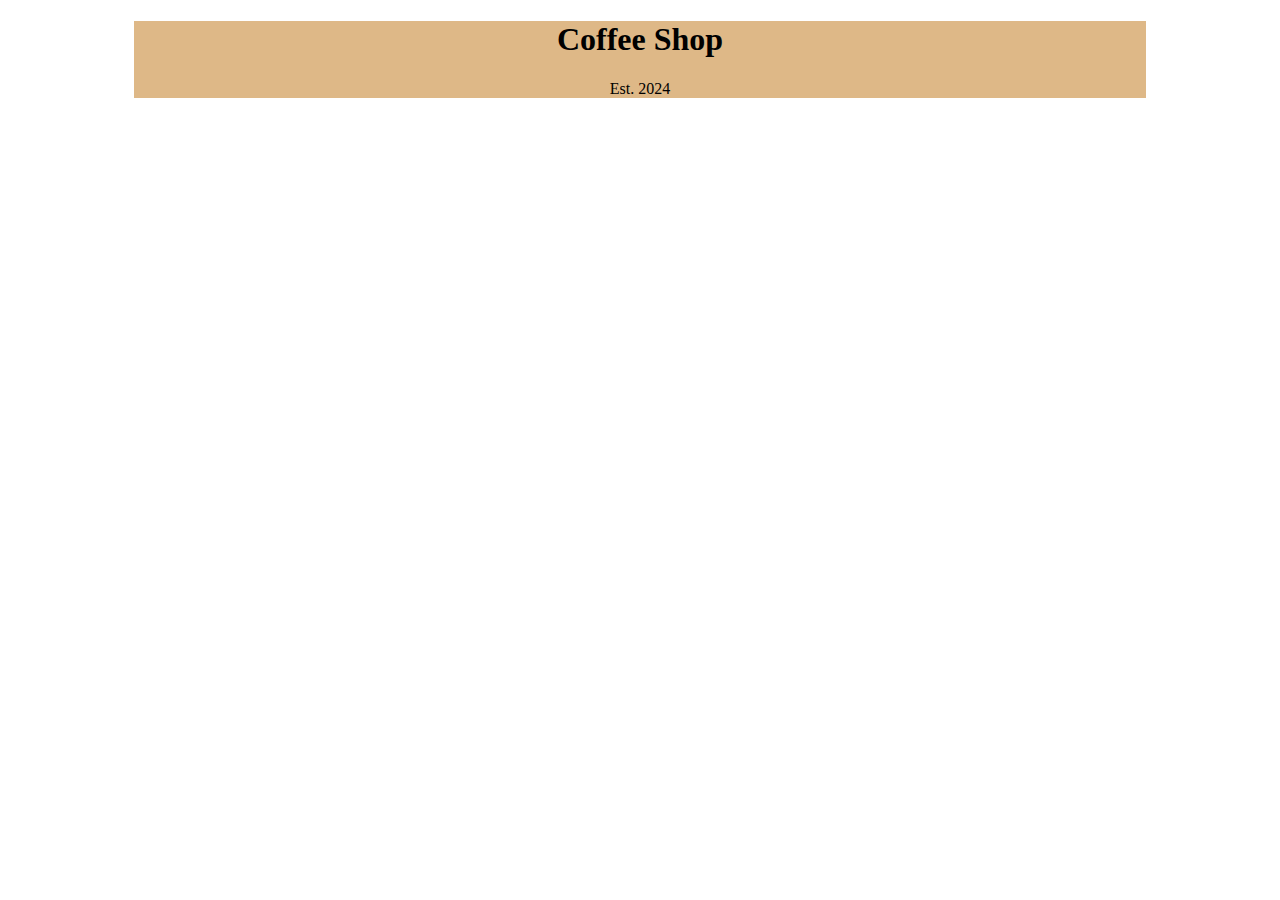
==== cssPractice/index.html @ 050606ec "still in practice" ====
<!DOCTYPE html>
<html lang="en">
<head>
    <meta charset="UTF-8">
    <meta name="viewport" content="width=device-width, initial-scale=1.0">
    <title>Coffee Shop</title>
    <link rel="stylesheet" href="styles.css">
</head>
<body>
    <div class="firstDiv">
        <main>
            <h1>Coffee Shop</h1>
            <p>Est. 2024</p>
        </main>
    </div>
</body>
</html>
---- cssPractice/styles.css ----
.firstDiv {
    width: 80%;
    margin: auto;
    text-align: center;
    background-color: burlywood;
}
body {
    background-image: url(https://i.pinimg.com/originals/98/bd/4f/98bd4fe705c8d9141c848ed5c2eb3e06.jpg);
}
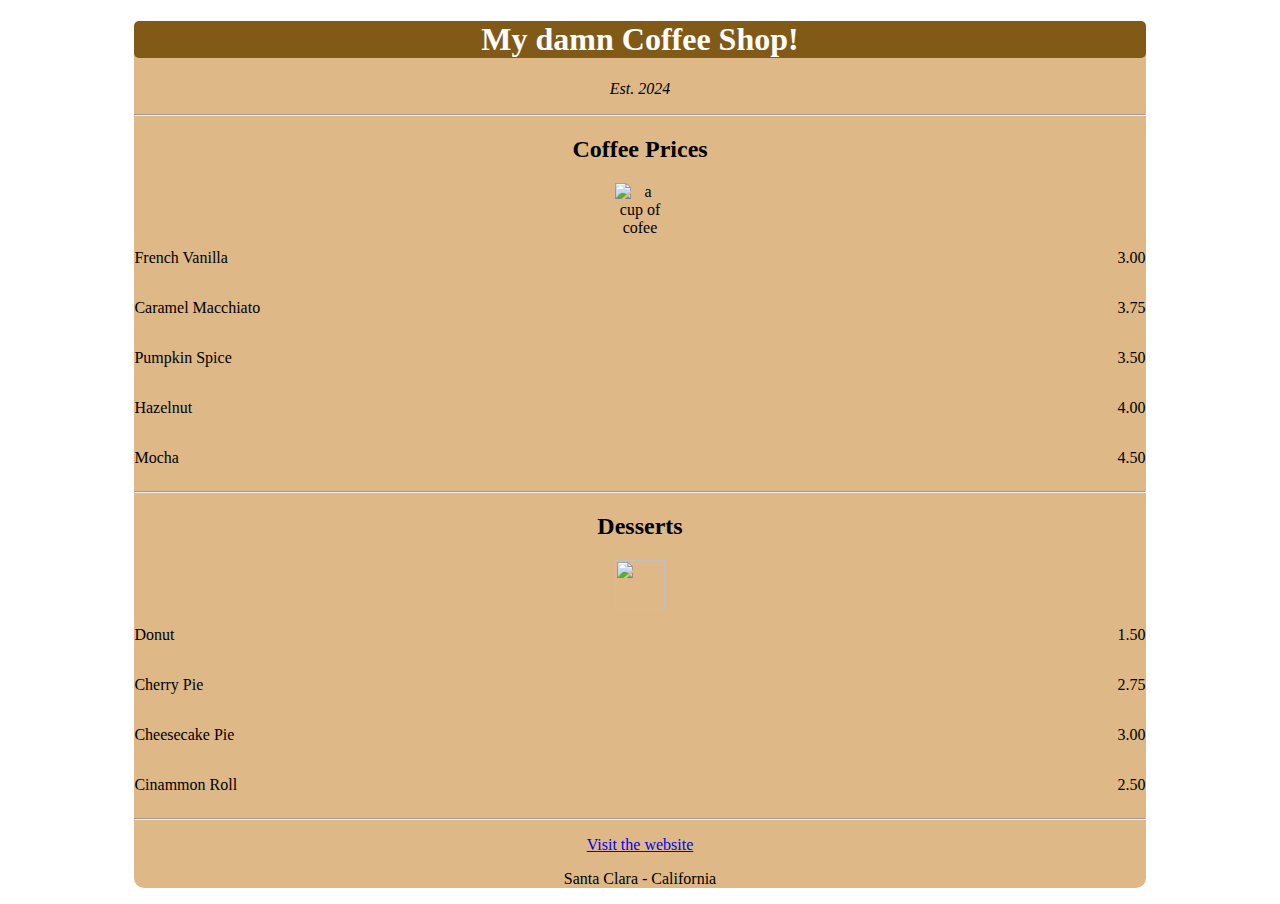
==== commit c2ca7972: "a few more things!" ====
--- a/cssPractice/index.html
+++ b/cssPractice/index.html
@@ -9,9 +9,51 @@
 <body>
     <div class="firstDiv">
         <main>
-            <h1>Coffee Shop</h1>
-            <p>Est. 2024</p>
+            <h1>My damn Coffee Shop!</h1>
+            <p class="address">Est. 2024</p>
+            <hr class="divider">
+            <section>
+                <h2>Coffee Prices</h2>
+                <img src="https://www.centropsicologicoparquesol.es/wp-content/uploads/2020/09/cafe-400x400.png" alt="a cup of cofee">
+                <article class="item">
+                    <p class="flavor">French Vanilla</p><p class="price">3.00</p>
+                </article>
+                <article class="item">
+                    <p class="flavor">Caramel Macchiato</p><p class="price">3.75</p>
+                </article>
+                <article class="item">
+                    <p class="flavor">Pumpkin Spice</p><p class="price">3.50</p>
+                </article>
+                <article class="item">
+                    <p class="flavor">Hazelnut</p><p class="price">4.00</p>
+                </article>
+                <article class="item">
+                    <p class="flavor">Mocha</p><p class="price">4.50</p>
+                </article>
+            </section>
+            <hr class="divider">
+            <section>
+                <h2>Desserts</h2>
+                <img src="https://img.freepik.com/iconos-gratis/pastel_318-387846.jpg">
+                <article class="item">
+                    <p class="flavor">Donut</p><p class="price">1.50</p>
+                </article>
+                <article class="item">
+                    <p class="flavor">Cherry Pie</p><p class="price">2.75</p>
+                </article>
+                <article class="item">
+                    <p class="flavor">Cheesecake Pie</p><p class="price">3.00</p>
+                </article>
+                <article class="item">
+                    <p class="flavor">Cinammon Roll</p><p class="price">2.50</p>
+                </article>
+            </section>
         </main>
+        <hr>
+        <footer>
+            <a href="https://chatgpt.com/"><p>Visit the website</p></a>
+            <p>Santa Clara - California</p>
+        </footer>
     </div>
 </body>
 </html>--- a/cssPractice/styles.css
+++ b/cssPractice/styles.css
@@ -3,7 +3,38 @@
     margin: auto;
     text-align: center;
     background-color: burlywood;
+    border-radius: 10px;
 }
 body {
     background-image: url(https://i.pinimg.com/originals/98/bd/4f/98bd4fe705c8d9141c848ed5c2eb3e06.jpg);
+}
+.flavor {
+    text-align: left;
+    width: 75%;
+    
+}
+.price {
+    text-align: right;
+    width: 25%;
+   
+}
+.item p{
+    display: inline-block;
+    
+}
+h1 {
+    background-color: rgb(130, 90, 24);
+    color: white;
+    border-radius: 5px;
+}
+
+.address {
+    font-style: italic;
+}
+img {
+    display: block;
+    width: 50px;
+    height: 50px;
+    margin-left: auto;
+    margin-right: auto;
 }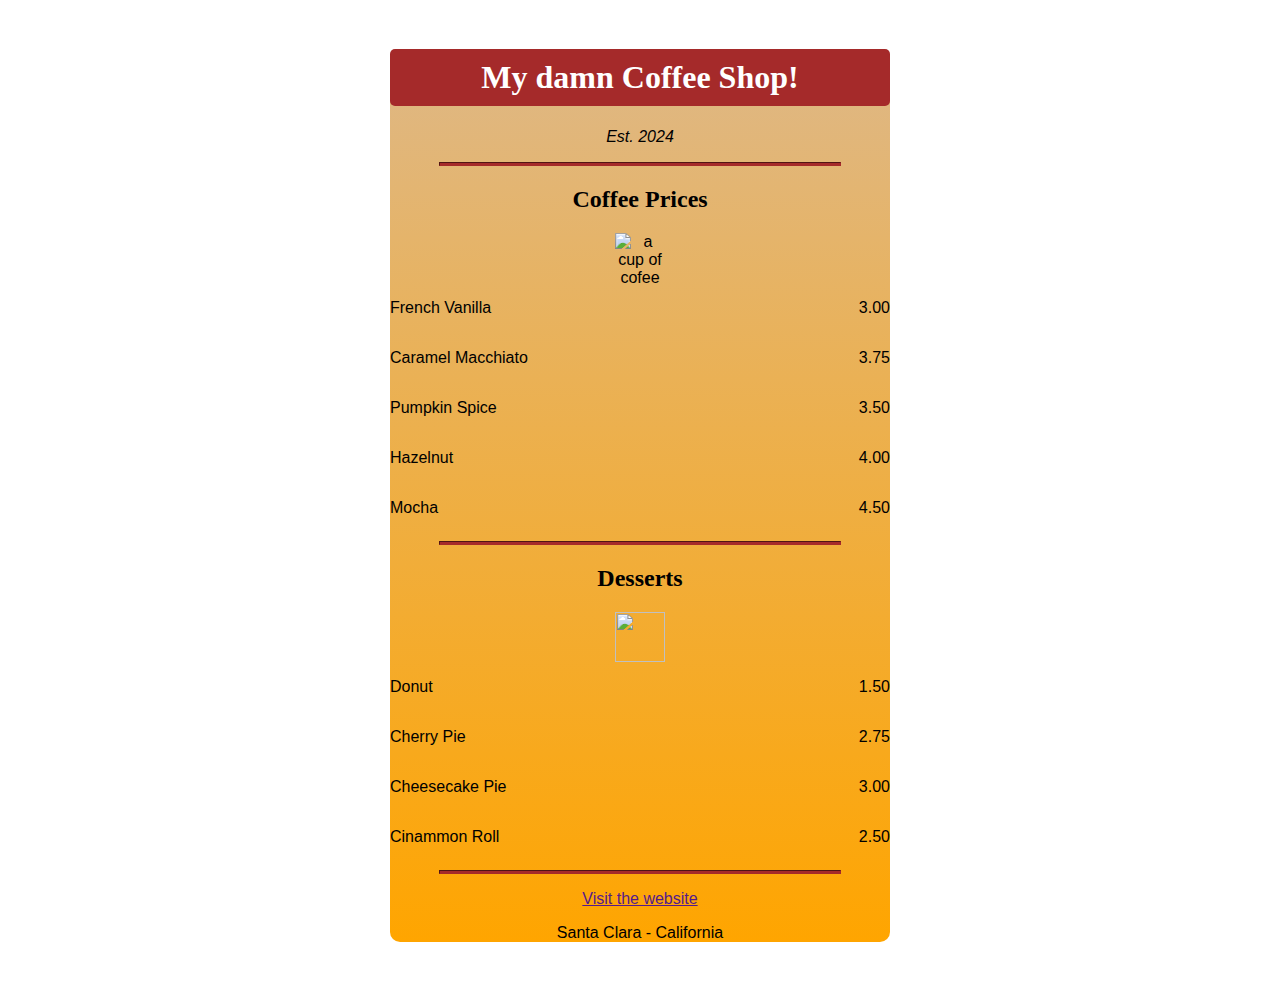
==== commit 77b8c372: "keep moving" ====
--- a/cssPractice/index.html
+++ b/cssPractice/index.html
@@ -49,9 +49,9 @@
                 </article>
             </section>
         </main>
-        <hr>
+        <hr class="divider">
         <footer>
-            <a href="https://chatgpt.com/"><p>Visit the website</p></a>
+            <a href=""><p>Visit the website</p></a>
             <p>Santa Clara - California</p>
         </footer>
     </div>
--- a/cssPractice/styles.css
+++ b/cssPractice/styles.css
@@ -2,11 +2,15 @@
     width: 80%;
     margin: auto;
     text-align: center;
-    background-color: burlywood;
+    max-width: 500px; /*this property is used when the user sceen is too wide, and the view is getting wider, so you set the maximun width for it :)*/
+    background-image: linear-gradient(to bottom, burlywood, orange);
+    
     border-radius: 10px;
 }
 body {
     background-image: url(https://i.pinimg.com/originals/98/bd/4f/98bd4fe705c8d9141c848ed5c2eb3e06.jpg);
+    padding: 20px;
+    font-family: sans-serif;
 }
 .flavor {
     text-align: left;
@@ -23,9 +27,15 @@
     
 }
 h1 {
-    background-color: rgb(130, 90, 24);
+    background-color: brown;
     color: white;
     border-radius: 5px;
+    padding: 10px;
+    font-family: Georgia;
+}
+
+h2{
+    font-family: Georgia;
 }
 
 .address {
@@ -37,4 +47,16 @@
     height: 50px;
     margin-left: auto;
     margin-right: auto;
-}+}
+
+.divider {
+    height: 2px;
+    border-color: brown;
+    background-color: brown;
+    width: 80%;
+    
+}
+
+a:hover{
+    color: brown;
+}
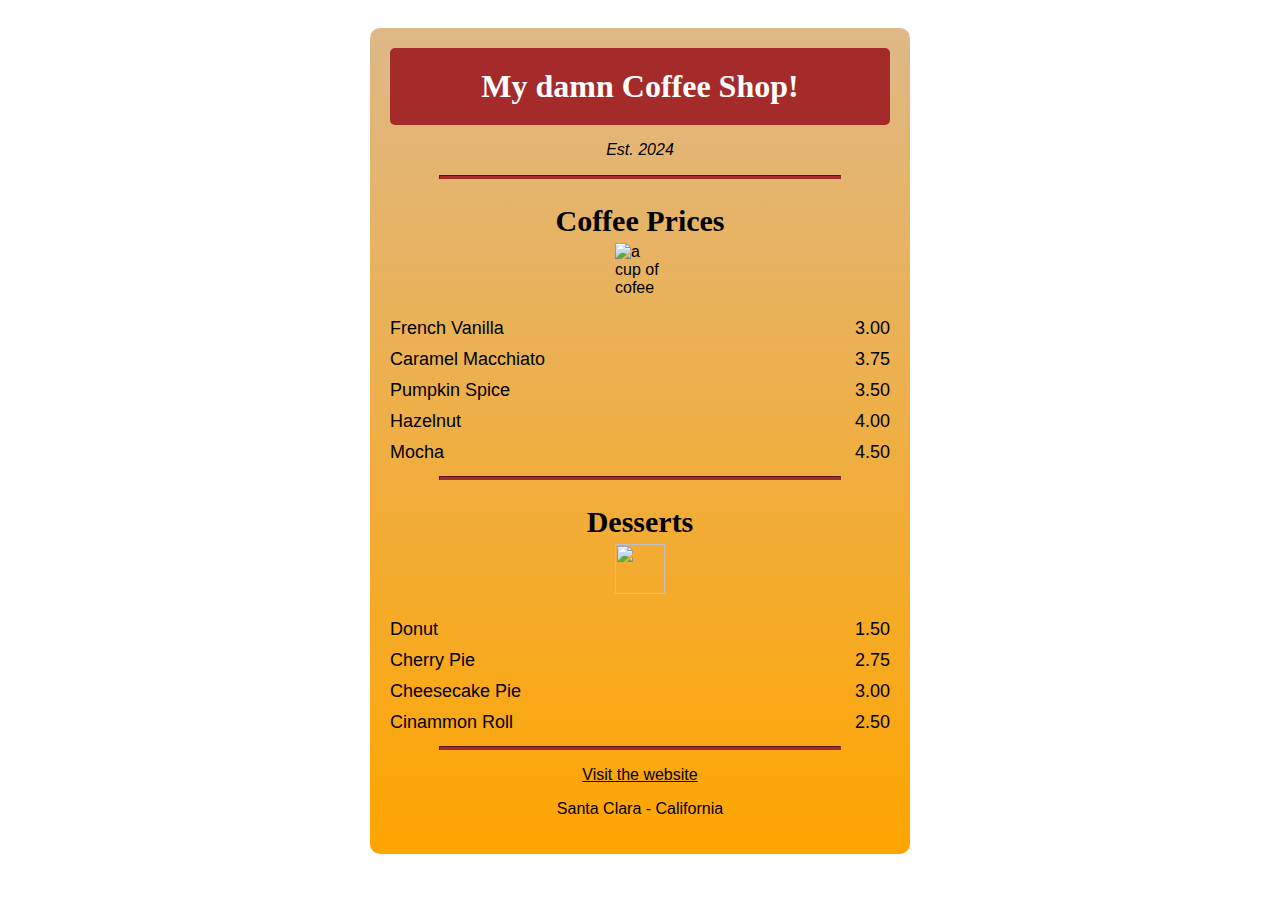
==== commit 6d264e67: "style changes" ====
--- a/cssPractice/index.html
+++ b/cssPractice/index.html
@@ -36,22 +36,22 @@
                 <h2>Desserts</h2>
                 <img src="https://img.freepik.com/iconos-gratis/pastel_318-387846.jpg">
                 <article class="item">
-                    <p class="flavor">Donut</p><p class="price">1.50</p>
+                    <p class="dessert">Donut</p><p class="price">1.50</p>
                 </article>
                 <article class="item">
-                    <p class="flavor">Cherry Pie</p><p class="price">2.75</p>
+                    <p class="dessert">Cherry Pie</p><p class="price">2.75</p>
                 </article>
                 <article class="item">
-                    <p class="flavor">Cheesecake Pie</p><p class="price">3.00</p>
+                    <p class="dessert">Cheesecake Pie</p><p class="price">3.00</p>
                 </article>
                 <article class="item">
-                    <p class="flavor">Cinammon Roll</p><p class="price">2.50</p>
+                    <p class="dessert">Cinammon Roll</p><p class="price">2.50</p>
                 </article>
             </section>
         </main>
         <hr class="divider">
         <footer>
-            <a href=""><p>Visit the website</p></a>
+            <a href="https://www.instagram.com/"><p>Visit the website</p></a>
             <p>Santa Clara - California</p>
         </footer>
     </div>
--- a/cssPractice/styles.css
+++ b/cssPractice/styles.css
@@ -1,18 +1,68 @@
-.firstDiv {
-    width: 80%;
-    margin: auto;
-    text-align: center;
-    max-width: 500px; /*this property is used when the user sceen is too wide, and the view is getting wider, so you set the maximun width for it :)*/
-    background-image: linear-gradient(to bottom, burlywood, orange);
-    
-    border-radius: 10px;
-}
 body {
     background-image: url(https://i.pinimg.com/originals/98/bd/4f/98bd4fe705c8d9141c848ed5c2eb3e06.jpg);
     padding: 20px;
     font-family: sans-serif;
 }
-.flavor {
+
+h1 {
+    background-color: brown;
+    color: white;
+    border-radius: 5px;
+    font-family: Georgia;
+    margin-top: 0;
+    margin-bottom: 15px;
+    padding: 20px;
+}
+
+h2{
+    font-family: Georgia;
+    font-size: 30px;
+}
+
+.address {
+    font-style: italic;
+}
+
+h1, h2, p {
+    text-align: center;
+}
+
+.firstDiv {
+    width: 80%;
+    background-image: linear-gradient(to bottom, burlywood, orange);
+    margin-left: auto;
+    margin-right: auto;
+    padding: 20px;
+    max-width: 500px; /*this property is used when the user sceen is too wide, and the view is getting wider, so you set the maximun width for it :)*/
+    border-radius: 10px;
+}
+
+img {
+    display: block;
+    width: 50px;
+    height: 50px;
+    margin-left: auto;
+    margin-right: auto;
+    margin-top: -20px;
+    margin-bottom: 20px;
+}
+
+.divider {
+    height: 2px;
+    border-color: brown;
+    background-color: brown;
+    width: 80%;
+}
+
+.item p{
+    display: inline-block;
+    margin-top: 5px;
+    margin-bottom: 5px;
+    font-size: 18px;
+    
+}
+
+.flavor, .dessert {
     text-align: left;
     width: 75%;
     
@@ -22,41 +72,19 @@
     width: 25%;
    
 }
-.item p{
-    display: inline-block;
-    
-}
-h1 {
-    background-color: brown;
-    color: white;
-    border-radius: 5px;
-    padding: 10px;
-    font-family: Georgia;
+
+a {
+    color: black;
 }
 
-h2{
-    font-family: Georgia;
-}
-
-.address {
-    font-style: italic;
-}
-img {
-    display: block;
-    width: 50px;
-    height: 50px;
-    margin-left: auto;
-    margin-right: auto;
-}
-
-.divider {
-    height: 2px;
-    border-color: brown;
-    background-color: brown;
-    width: 80%;
-    
+a:visited{
+    color: gray;
 }
 
 a:hover{
     color: brown;
 }
+
+a:active{
+    color: brown;
+}
